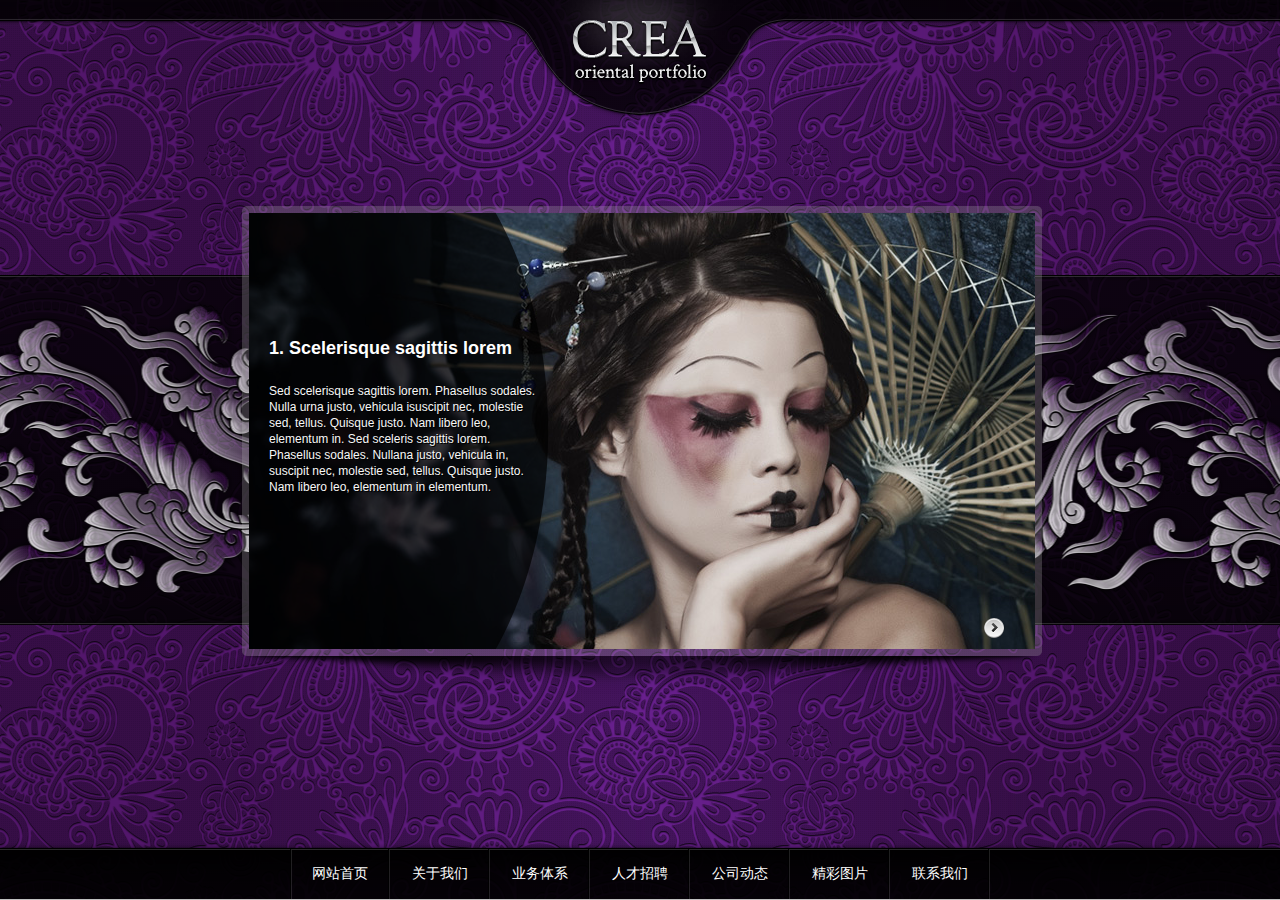
==== resources/public/index.html @ 64d200f6 "一个简单的Slider效果" ====
<!DOCTYPE HTML PUBLIC "-//W3C//DTD HTML 4.01 Transitional//EN" "http://www.w3.org/TR/html4/loose.dtd">
<html xmlns="http://www.w3.org/1999/xhtml">
    <head>
        <meta http-equiv="Content-Type" content="text/html; charset=utf-8" />
        <title>ClojureScript Web</title>
        <link href="css/master.css" rel="stylesheet" type="text/css">
    </head>
    <body>
        <div class="top">
            <div class="top-l">
                <div class="top-l-c"></div>
                <div class="logo" id="j_logo">
                    <a href="#"></a>
                </div>
            </div>
            <div class="top-r">
                <div class="top-r-c"></div>
            </div>
        </div>
        <div class="main">
            <div class="mainbg">
                <div class="mainbg1"></div>
                <div class="mainbg2"></div>
            </div>
            <div class="content" id="j_content">
                <div class="content-wrap">
                    <div class="home-wrap">
                        <div class="home-in">
                            <div class="home-con" id="j_HomeCon">
                                <div class="home-con-in">
                                    <div class="home-con-left">
                                        <div class="desc-c">
                                            <a href="#"><h2>1. Scelerisque sagittis lorem</h2></a>
                                            <div class="desc-text">
                                        Sed scelerisque sagittis lorem. Phasellus sodales. Nulla urna justo, vehicula isuscipit nec, molestie sed, tellus. Quisque justo. Nam libero leo, elementum in. Sed sceleris sagittis lorem. Phasellus sodales. Nullana justo, vehicula in, suscipit nec, molestie sed, tellus. Quisque justo. Nam libero leo, elementum in elementum.
                                            </div>
                                        </div>
                                    </div>
                                    <div class="home-con-main">
                                        <img src="images/1.jpg" alt="" />
                                    </div>
                                </div>
                                <div class="home-con-in">
                                    <div class="home-con-left">
                                        <div class="desc-c">
                                            <a href="#"><h2>2. Scelerisque sagittis lorem</h2></a>
                                            <div class="desc-text">
                                        Sed scelerisque sagittis lorem. Phasellus sodales. Nulla urna justo, vehicula isuscipit nec, molestie sed, tellus. Quisque justo. Nam libero leo, elementum in. Sed sceleris sagittis lorem. Phasellus sodales. Nullana justo, vehicula in, suscipit nec, molestie sed, tellus. Quisque justo. Nam libero leo, elementum in elementum.
                                            </div>
                                        </div>
                                    </div>
                                    <div class="home-con-main">
                                        <img src="images/1.jpg" alt="" />
                                    </div>
                                </div>
                                <div class="home-con-in">
                                    <div class="home-con-left">
                                        <div class="desc-c">
                                            <a href="#"><h2>3. Scelerisque sagittis lorem</h2></a>
                                            <div class="desc-text">
                                        Sed scelerisque sagittis lorem. Phasellus sodales. Nulla urna justo, vehicula isuscipit nec, molestie sed, tellus. Quisque justo. Nam libero leo, elementum in. Sed sceleris sagittis lorem. Phasellus sodales. Nullana justo, vehicula in, suscipit nec, molestie sed, tellus. Quisque justo. Nam libero leo, elementum in elementum.
                                            </div>
                                        </div>
                                    </div>
                                    <div class="home-con-main">
                                        <img src="images/1.jpg" alt="" />
                                    </div>
                                </div>
                            </div>
                            <div class="home-s" id="j_HomeS">
                                <a href="javascript:;" class="next" id="j_HomeNext"></a>
                                <a href="javascript:;" class="prev" id="j_HomePrev"></a>
                            </div>
                        </div>
                    </div>
                </div>
                <div class="content-wrap">
                    <div class="content-in">
                        <h1>关于我们</h1>
                    </div>
                </div>
                <div class="content-wrap">
                    <div class="content-in">
                        <h1>业务体系</h1>
                    </div>
                </div>
                <div class="content-wrap">
                    <div class="content-in">
                        <h1>人才招聘</h1>
                    </div>
                </div>
                <div class="content-wrap">
                    <div class="content-in">
                        <h1>公司动态</h1>
                    </div>
                </div>
                <div class="content-wrap">
                    <div class="content-in">
                        <h1>精彩图片</h1>
                    </div>
                </div>
                <div class="content-wrap">
                    <div class="content-in">
                        <h1>联系我们</h1>
                    </div>
                </div>
            </div>
        </div>
        <div class="menu-nav">
            <ul class="ul-nav" id="j_menunav">
                <li>
                    <a href="#" class="current">
                        <span>网站首页</span>
                    </a>
                </li>
                <li>
                    <a href="#">
                        <span>关于我们</span>
                    </a>
                </li>
                <li>
                    <a href="#">
                        <span>业务体系</span>
                    </a>
                </li>
                <li>
                    <a href="#">
                        <span>人才招聘</span>
                    </a>
                </li>
                <li>
                    <a href="#">
                        <span>公司动态</span>
                    </a>
                </li>
                <li>
                    <a href="#">
                        <span>精彩图片</span>
                    </a>
                </li>
                <li>
                    <a href="#">
                        <span>联系我们</span>
                    </a>
                </li>
            </ul>
        </div>
        <script type="text/javascript" src="externs/jquery.js"></script>
        <script type="text/javascript" src="js/core.js"></script>
    </body>
</html>
---- resources/public/css/master.css ----
@charset "UTF-8";
body,html {
	width:100%;
	height:100%;
	margin:0px;
	padding:0px;
	font-family:"黑体",Arial, Helvetica, sans-serif;
	font-size:14px;
}
h1,h2,h3,h4,p,ul,li{
	margin:0px;
	padding:0px;
}
ul,li{
	list-style:none;
}
/*=====================页面顶部样式开始=========================*/
.top{
	position:absolute;
	width:100%;
	height:26px;
	left:0px;
	top:0px;
	z-index:10001;
}
.top-l,.top-r{
	position:relative;
	float:left;
	width:50%;
	height:100%;
}
.top-l-c{
	margin-right:140px;
	height:100%;
	background:url(../images/top_bg_l.png) right top no-repeat;
}
.top-r-c{
	margin-left:140px;
	height:100%;
	background:url(../images/top_bg_r.png) left top no-repeat;
}
.logo{
	position:absolute;
	display:block;
	height:132px;
	width:337px;
	padding-top:18px;
	right:-168px;
	top:0px;
	background:url(../images/logo_bg.png) left top no-repeat;
}
.logo a{
	display:block;
	width:100%;
	height:100%;
	background:url(../images/logo.png) center top no-repeat;
	overflow:hidden;
}
.main{
	position:relative;
	width:100%;
	height:100%;
	background:#52166B url(../images/bg.png) center top repeat-y;
	overflow:hidden;
}
/*=====================页面顶部样式结束=========================*/
/*=====================内容区样式开始=========================*/
.mainbg{
	width:100%;
	height:100%;
}
.mainbg div{
	position:absolute;
	left:0px;
	top:0px;
	width:100%;
	height:100%;
}
.mainbg1{
	background:url(../images/bg2.png) repeat;
}
.mainbg2{
	background:url(../images/bg3.png) center repeat-x;
}
/*=====================内容区样式结束=========================*/
/*=====================底部菜单样式开始=========================*/
.menu-nav{
	position:absolute;
	width:100%;
	height:75px;
	left:0px;
	bottom:0px;
	background:url(../images/menu_bot_bg.png) left bottom repeat-x;
	z-index:99999;
}
.ul-nav{
	width:700px;
	height:74px;
	margin:0px auto;
	background:url(../images/li_bg.png) left bottom no-repeat;
}
.ul-nav li{
	float:left;
	width:100px;
	height:74px;
	background:url(../images/li_bg.png) right bottom no-repeat;
	outline:none;
}
.ul-nav li a{
	float:left;
	display:block;
	width:94px;
	padding:0px 3px;
	height:100%;
	text-decoration:none;
}
.ul-nav li a.active,.ul-nav li a.active:hover{
	background:url(../images/active_li.png) center 8px no-repeat;
}
.ul-nav li a:hover{
	background:url(../images/hover_li.png) left bottom repeat-x;
}
.ul-nav li span{
	display:block;
	width:100%;
	margin-top:36px;
	text-align:center;
	line-height:24px;
	color:#fff;
	text-decoration:none;
}
/*=====================底部菜单样式结束=========================*/
.content{
	position:absolute;
	width:100%;
	height:100%;
	left:0px;
	top:0px;
	z-index:500;
}
.content-wrap{
	position:relative;
	float:left;
	width:100%;
	height:100%;
	overflow:hidden;
}
.content-in,.home-wrap{
	position:absolute;
	width:986px;
	height:491px;
	left:50%;
	top:50%;
	margin:-245px 0px 0px -493px;
	background:url(../images/coment_bg.png) center top no-repeat;
}
.content-in h1{
	padding:10px;
}
 /*=====================首页图片切换样式开始===========================*/
.home-wrap{
	position:absolute;
	width:805px;
	height:488px;
	margin:-244px 0px 0px -402px;
	background:url(../images/mask.png) center top no-repeat;
}
.home-in{
	position:relative;
	float:left;
	width:786px;
	height:436px;
	margin:7px 0px 0px 11px;
	overflow:hidden;
}
.home-con{
	float:left;
	width:100%;
}
.home-con-in{
	position:relative;
	float:left;
	width:100%;
	height:436px;
	overflow:hidden;
}
.home-con-main{
	position:absolute;
	width:100%;
	height:100%;
	left:0px;
	top:0px;
	z-index:8px;
}
.home-con-left{
	position:absolute;
	width:300px;
	height:436px;
	left:0px;
	top:0px;
	background:url(../images/desk_bg_s.png) left top no-repeat;
	z-index:10;
}
.desc-c{
	float:left;
	width:270px;
	padding:120px 20px 80px 20px;
}
.desc-c a{
	text-decoration:none;
	color:#fff;
	text-decoration:none;
	font-size:20px;
	line-height:30px;
}
.desc-c a h2{
	font-size:18px;
	color:#fff;
	font-family:Arial, Helvetica, sans-serif;
	font-weight: bold;
}
.desc-text{
	float:left;
	width:100%;
	padding:20px 0px 0px 0px;
	line-height:16px;
	color:#F7F7F7;
	text-shadow:1px 1px 0 #000000;
	font-size:12px;
}
.home-s{
	position:absolute;
	width:200px;
	height:21px;
	right:20px;
	bottom:10px;
	z-index:9;
}
.home-s a{
	display:none;
	float:left;
	width:22px;
	height:20px;
	margin-left:140px;
	background:url(../images/slide.png) left top no-repeat;
	overflow:hidden;
}
.home-s a:hover{
	background-position:left -20px;
}
.home-s a.next{
	display:inline;
	float:right;
	margin:0px 10px 0px 0px;
	background-position:right top;
}
.home-s a.next:hover{
	background-position:right -20px;
}
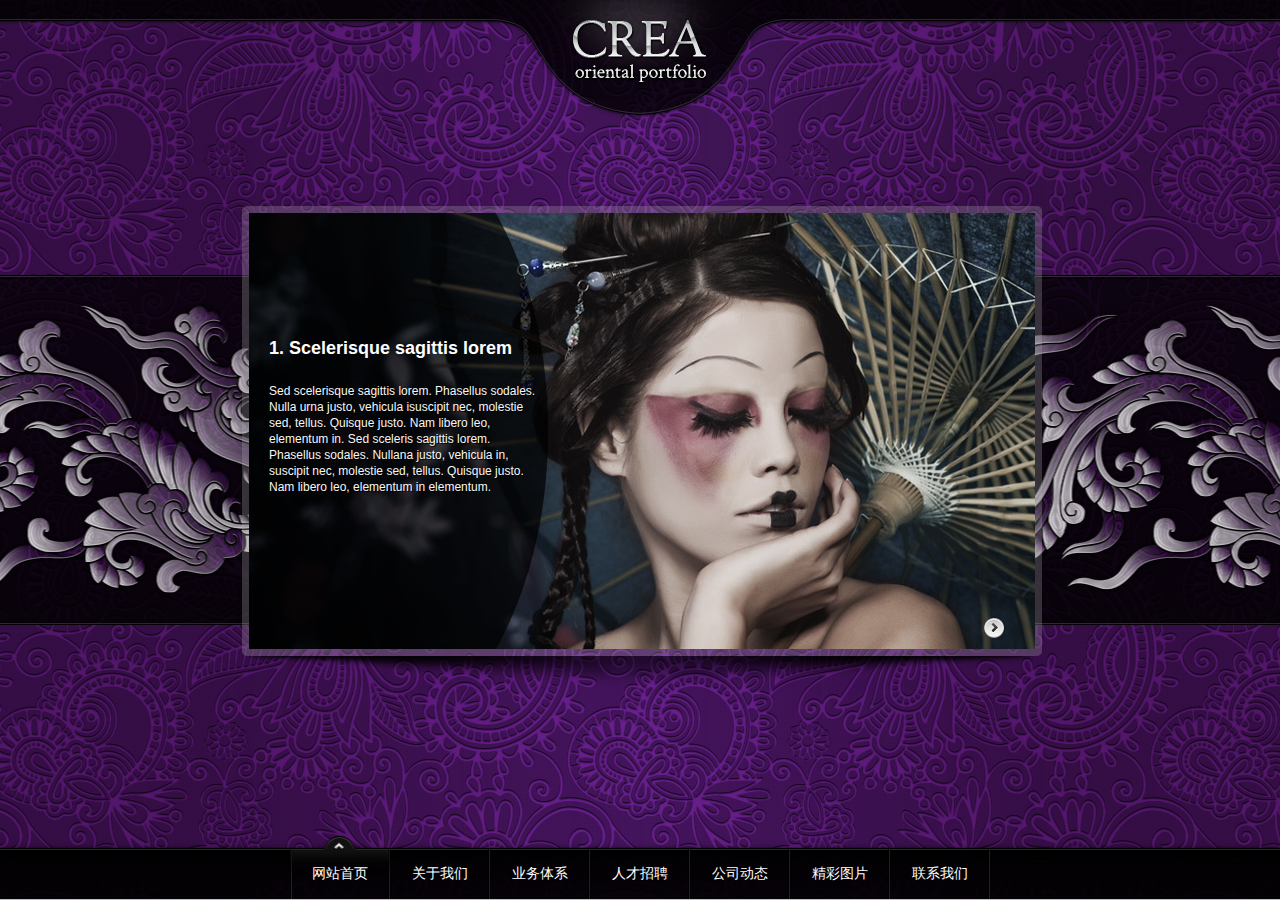
==== commit ee587fb0: "enfocus实现Slider" ====
--- a/resources/public/index.html
+++ b/resources/public/index.html
@@ -1,5 +1,5 @@
-<!DOCTYPE HTML PUBLIC "-//W3C//DTD HTML 4.01 Transitional//EN" "http://www.w3.org/TR/html4/loose.dtd">
-<html xmlns="http://www.w3.org/1999/xhtml">
+<!DOCTYPE HTML>
+<html>
     <head>
         <meta http-equiv="Content-Type" content="text/html; charset=utf-8" />
         <title>ClojureScript Web</title>
@@ -22,7 +22,7 @@
                 <div class="mainbg1"></div>
                 <div class="mainbg2"></div>
             </div>
-            <div class="content" id="j_content">
+            <div class="content" id="content">
                 <div class="content-wrap">
                     <div class="home-wrap">
                         <div class="home-in">
@@ -107,45 +107,44 @@
             </div>
         </div>
         <div class="menu-nav">
-            <ul class="ul-nav" id="j_menunav">
+            <ul class="ul-nav" id="menunav">
                 <li>
-                    <a href="#" class="current">
+                    <a href="#" class="current active" rel="0">
                         <span>网站首页</span>
                     </a>
                 </li>
                 <li>
-                    <a href="#">
+                    <a href="#" rel="1">
                         <span>关于我们</span>
                     </a>
                 </li>
                 <li>
-                    <a href="#">
+                    <a href="#" rel="2">
                         <span>业务体系</span>
                     </a>
                 </li>
                 <li>
-                    <a href="#">
+                    <a href="#" rel="3">
                         <span>人才招聘</span>
                     </a>
                 </li>
                 <li>
-                    <a href="#">
+                    <a href="#" rel="4">
                         <span>公司动态</span>
                     </a>
                 </li>
                 <li>
-                    <a href="#">
+                    <a href="#" rel="5">
                         <span>精彩图片</span>
                     </a>
                 </li>
                 <li>
-                    <a href="#">
+                    <a href="#" rel="6">
                         <span>联系我们</span>
                     </a>
                 </li>
             </ul>
         </div>
-        <script type="text/javascript" src="externs/jquery.js"></script>
         <script type="text/javascript" src="js/core.js"></script>
     </body>
 </html>
